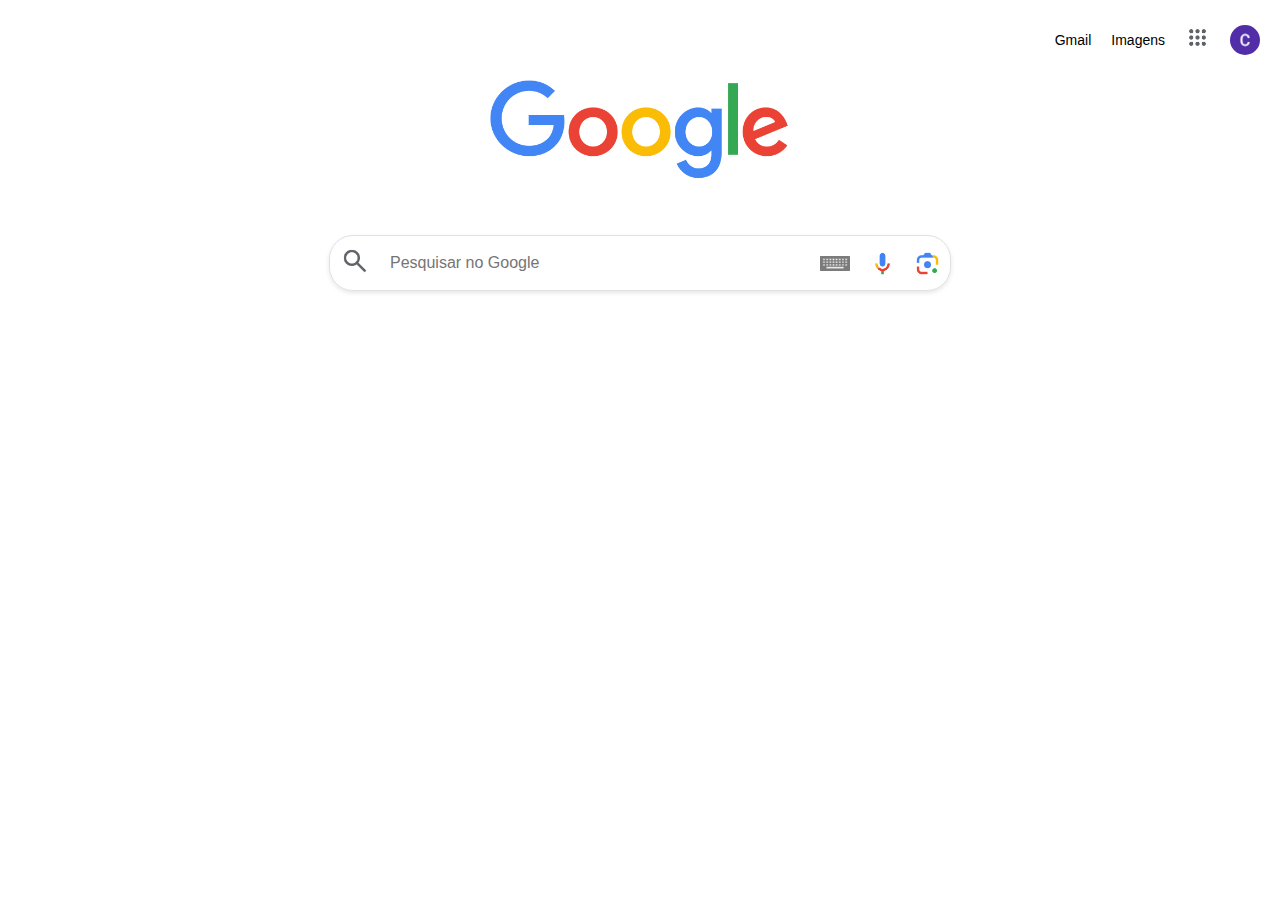
==== projetos/projeto02/index.html @ 060a5b4f "Update projeto2" ====
<!DOCTYPE html>
<html lang="en">
<head>
    <meta charset="UTF-8">
    <meta name="viewport" content="width=device-width, initial-scale=1.0">
    <title>Google Clone</title>
    <link rel="icon" type="image/png" href="assets/favicon.ico">
    <link rel="stylesheet" href="styles.css">
</head>
<body>
    <nav>
        <ul>
            <li><a href="#">Gmail</a></li>
            <li><a href="#">Imagens</a></li>
            <li><a href="#"><img src="./assets/apps.png" alt="" width="20" class="img1"></a></li>
            <li><a href="#"><img src="./assets/user.png" alt="" width="20" class="img2"></a></li>
        </ul>
    </nav>

    <header>
        <div class="container-header">
            <img src="./assets/logo.png" alt="">
        </div>
    </header>

    <main>
        <section class="busca-container">
            <div class="busca-box">
                <div class="left-icon">
                    <img src="./assets/lupa.png" width="30">
                </div>
                <input type="text" placeholder="Pesquisar no Google">
                <div class="right-icons">
                    <img src="./assets/teclado.png" class="img3">
                    <img src="./assets/mic.png" width="25">
                    <img src="./assets/lens.png" width="25">
                </div>
            </div>
        </section>
    </main>
</body>
</html>
---- projetos/projeto02/styles.css ----
* {
  margin: 0;
  padding: 0;
  /* Remove o espaço padrão (margin) e o preenchimento (padding) de todos os elementos */
}

body {
  background-color: #fff;
  /* Define a cor de fundo do corpo da página como branco */
  font-family: Arial, Helvetica, sans-serif;
  /* Define a família de fontes para o texto da página */
}

ul {
  height: 40px;
  /* Define a altura das listas não ordenadas */
  line-height: 40px;
  /* Define a altura da linha, centralizando verticalmente o conteúdo */
  display: flex;
  /* Usa flexbox para organizar os itens da lista em uma linha */
  list-style: none;
  /* Remove os marcadores padrão da lista */
  justify-content: right;
  /* Alinha os itens da lista à direita */
  margin: 20px;
  /* Adiciona uma margem ao redor da lista */
  gap: 20px;
  /* Adiciona um espaçamento entre os itens da lista */
  font-size: 14px;
  /* Define o tamanho da fonte dos itens da lista */
}

li a {
  text-decoration: none;
  /* Remove a sublinha dos links */
  color: black;
  /* Define a cor do texto dos links como preto */
}

li a:hover {
  text-decoration: underline;
  /* Adiciona uma sublinha aos links quando o mouse passa sobre eles */
  color: black;
  /* Mantém a cor do texto dos links como preto ao passar o mouse sobre eles */
}

.img1 {
  width: 25px;
  
  /* Define a largura da imagem com a classe .img1 */
  margin-top: 5px;
  /* Adiciona uma margem superior à imagem */
}

.img2 {
  width: 30px;  
  /* Define a largura da imagem com a classe .img1 */
  margin-top: 5px;
  /* Adiciona uma margem superior à imagem */
  border-radius: 50px;
}

.img3 {
 
  width: 30px;
  /* Define a largura da imagem com a classe .img2 */
  height: 15px;
  margin-top: 5px;
  /* Adiciona uma margem superior à imagem */
}



header {
  text-align: center;
  /* Centraliza o texto no cabeçalho */
}

header img {
  width: 300px;
  /* Define a largura da imagem no cabeçalho */
}

main {
  display: block;
  /* Define o elemento principal como um bloco */
  text-align: center;
  /* Centraliza o texto no elemento principal */
}

.busca-container {
  display: flex;
  /* Usa flexbox para organizar o conteúdo dentro do contêiner de busca */
  justify-content: center;
  /* Centraliza o contêiner de busca horizontalmente */
  margin-top: 50px;
  /* Adiciona uma margem superior ao contêiner de busca */
}

.busca-box {
  position: relative;
  /* Define um contexto de posicionamento relativo para o contêiner de busca */
  width: 600px;
  /* Define a largura do contêiner de busca */
  display: flex;
  /* Usa flexbox para organizar o conteúdo dentro do contêiner de busca */
  align-items: center;
  /* Alinha verticalmente os itens do contêiner de busca */
  border: 1px solid #dfe1e5;
  /* Adiciona uma borda ao redor do contêiner de busca */
  border-radius: 24px;
  /* Arredonda as bordas do contêiner de busca */
  box-shadow: 0 2px 4px rgba(0, 0, 0, 0.1);
  /* Adiciona uma sombra leve ao contêiner de busca */
  padding: 10px;
  /* Adiciona um preenchimento interno ao contêiner de busca */
}

.busca-box input {
  flex-grow: 1;
  /* Permite que o campo de entrada cresça para preencher o espaço disponível */
  border: none;
  /* Remove a borda padrão do campo de entrada */
  font-size: 16px;
  /* Define o tamanho da fonte do texto no campo de entrada */
  outline: none;
  /* Remove a borda de destaque quando o campo de entrada está em foco */
  padding: 0 10px;
  /* Adiciona um preenchimento interno ao campo de entrada */
}

.busca-box .icon {
  display: flex;
  /* Usa flexbox para organizar o ícone */
  align-items: center;
  /* Alinha verticalmente o ícone */
  justify-content: center;
  /* Centraliza o ícone horizontalmente */

}

.left-icon {
  margin-right: 10px;
  /* Adiciona uma margem direita ao ícone esquerdo */
}

.right-icons {
  display: flex;
  /* Usa flexbox para organizar os ícones à direita */
  gap: 10px;
  /* Adiciona um espaçamento entre os ícones à direita */
}

.right-icons img {
  margin-left: 10px;
  /* Adiciona uma margem esquerda a cada ícone à direita */
}
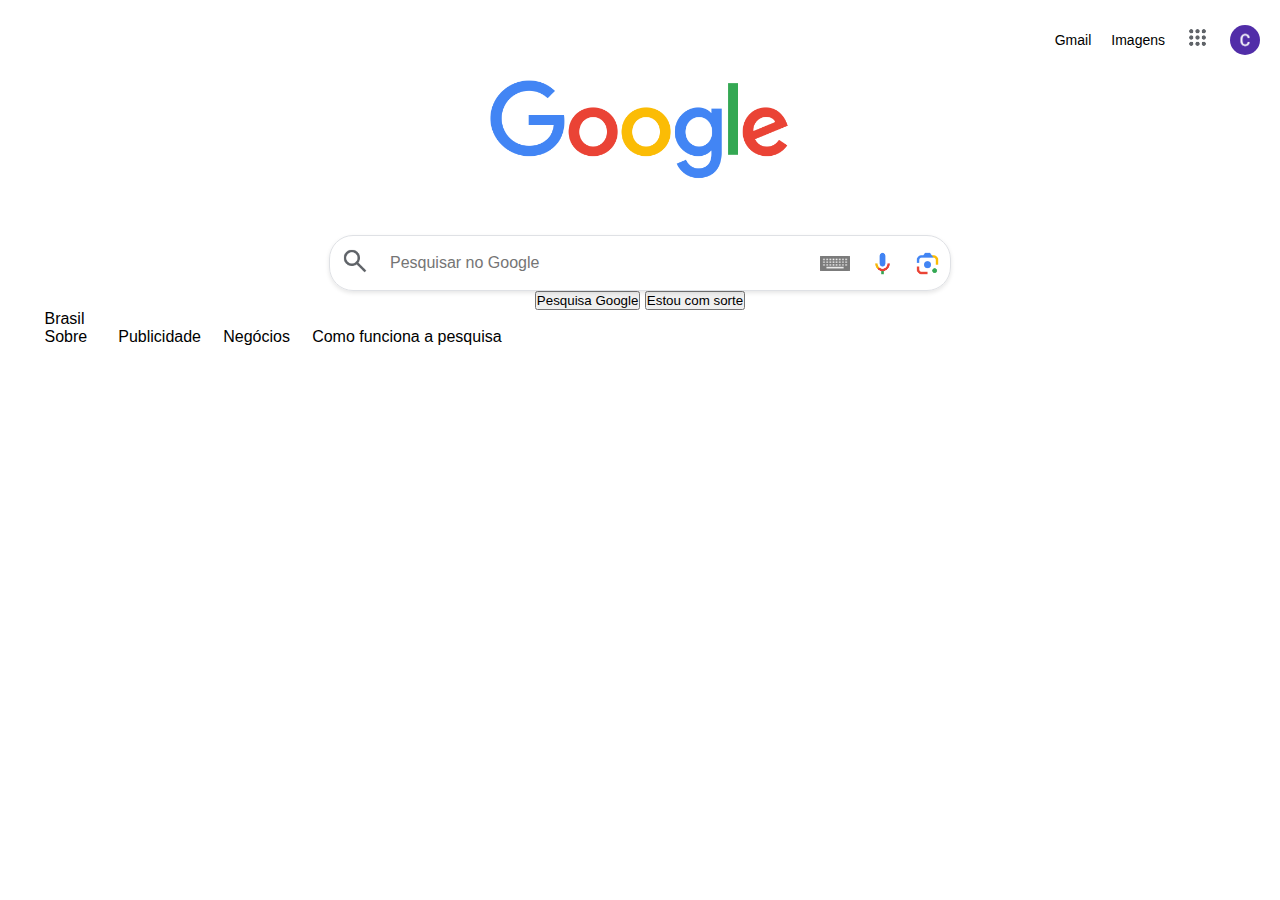
==== commit 3aa92141: "Update index.html" ====
--- a/projetos/projeto02/index.html
+++ b/projetos/projeto02/index.html
@@ -1,5 +1,6 @@
 <!DOCTYPE html>
 <html lang="en">
+
 <head>
     <meta charset="UTF-8">
     <meta name="viewport" content="width=device-width, initial-scale=1.0">
@@ -7,6 +8,7 @@
     <link rel="icon" type="image/png" href="assets/favicon.ico">
     <link rel="stylesheet" href="styles.css">
 </head>
+
 <body>
     <nav>
         <ul>
@@ -35,8 +37,29 @@
                     <img src="./assets/mic.png" width="25">
                     <img src="./assets/lens.png" width="25">
                 </div>
+
+
+            </div>
+        </section>
+        <section class="sectionbotoes">
+            <div class="botoes">
+                <button>Pesquisa Google</button>
+                <button>Estou com sorte</button>
+
             </div>
         </section>
     </main>
+
+    <footer>
+        <div>
+        &nbsp;&nbsp;&nbsp;&nbsp;&nbsp;&nbsp;&nbsp;&nbsp;&nbsp;&nbsp;Brasil
+    </div>
+        <div class="footer2">
+            &nbsp;&nbsp;&nbsp;&nbsp;&nbsp;&nbsp;&nbsp;&nbsp;&nbsp;&nbsp;Sobre
+            &nbsp;&nbsp;&nbsp;&nbsp;&nbsp;&nbsp;Publicidade &nbsp;&nbsp;&nbsp; Negócios &nbsp;&nbsp;&nbsp; Como funciona a pesquisa
+    </div>
+
+    </footer>
 </body>
+
 </html>
